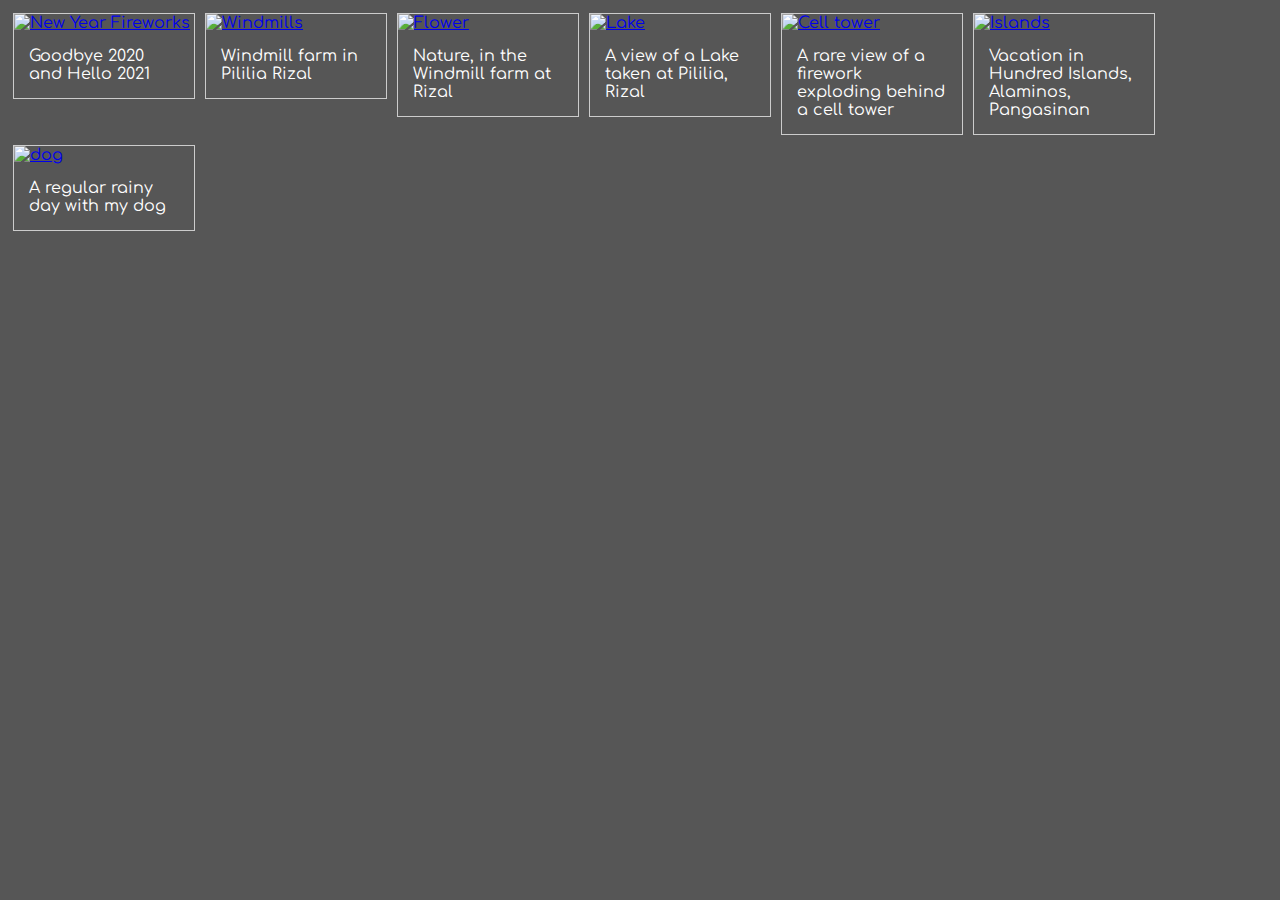
==== gallery.html @ 24565990 "Update gallery.html" ====
<!DOCTYPE html>
<html>
<head>
<link rel="preconnect" href="https://fonts.gstatic.com">
<link href="https://fonts.googleapis.com/css2?family=Comfortaa&display=swap" rel="stylesheet">
<meta charset="UTF-8">
<meta name="viewport" content=" width=device-width, initial-scale=1.0">
<title>My Gallery</title>
<style>
body {
 background-color:#565656;
 color:#ffffff;
 font-family: comfortaa, cursive;
}

div.gallery {
  margin: 5px;
  border: 1px solid #ccc;
  float: left;
  width: 180px;
}

div.gallery:hover {
  border: 1px solid #777;
}

div.mypicture img {
  width: 100%;
  height: auto;
}

div.desc {
  padding: 15px;
  text-align: comfortaa, cursive;
}
</style>
</head>
<body>

<div class="gallery">
  <a target="_blank" href="IMG_20210101_000026_2.jpg">
    <img src="IMG_20210101_000026_2.jpg" alt="New Year Fireworks" width="80%" height="85%">
  </a>
  <div class="desc">Goodbye 2020 and Hello 2021</div>
</div>

<div class="gallery">
  <a target="_blank" href="IMG_20191231_100358.jpg">
    <img src="IMG_20191231_100358.jpg" alt="Windmills" width="80%" height="85%">
  </a>
  <div class="desc">Windmill farm in Pililia Rizal</div>
</div>

<div class="gallery">
  <a target="_blank" href="IMG_20191231_093557.jpg">
    <img src="IMG_20191231_093557.jpg" alt="Flower" width="80%" height="85%">
  </a>
  <div class="desc">Nature, in the Windmill farm at Rizal</div>
</div>

<div class="gallery">
  <a target="_blank" href="IMG_20191231_093146.jpg">
    <img src="IMG_20191231_093146.jpg" alt="Lake" width="80%" height="85%">
  </a>
  <div class="desc">A view of a Lake taken at Pililia, Rizal</div>
</div>

<div class="gallery">
  <a target="_blank" href="IMG_20201231_231529.jpg">
    <img src="IMG_20201231_231529.jpg" alt="Cell tower" width="80%" height="85%">
  </a>
  <div class="desc">A rare view of a firework exploding behind a cell tower</div>
</div>

<div class="gallery">
  <a target="_blank" href="IMG_20200301_081042.jpg">
    <img src="IMG_20200301_081042.jpg" alt="Islands" width="80%" height="85%">
  </a>
  <div class="desc">Vacation in Hundred Islands, Alaminos, Pangasinan</div>
</div>

<div class="gallery">
  <a target="_blank" href="IMG_20201230_124659.jpg">
    <img src="IMG_20201230_124659.jpg" alt="dog" width="80%" height="85%">
  </a>
  <div class="desc">A regular rainy day with my dog</div>
</div>

</body>
</html>
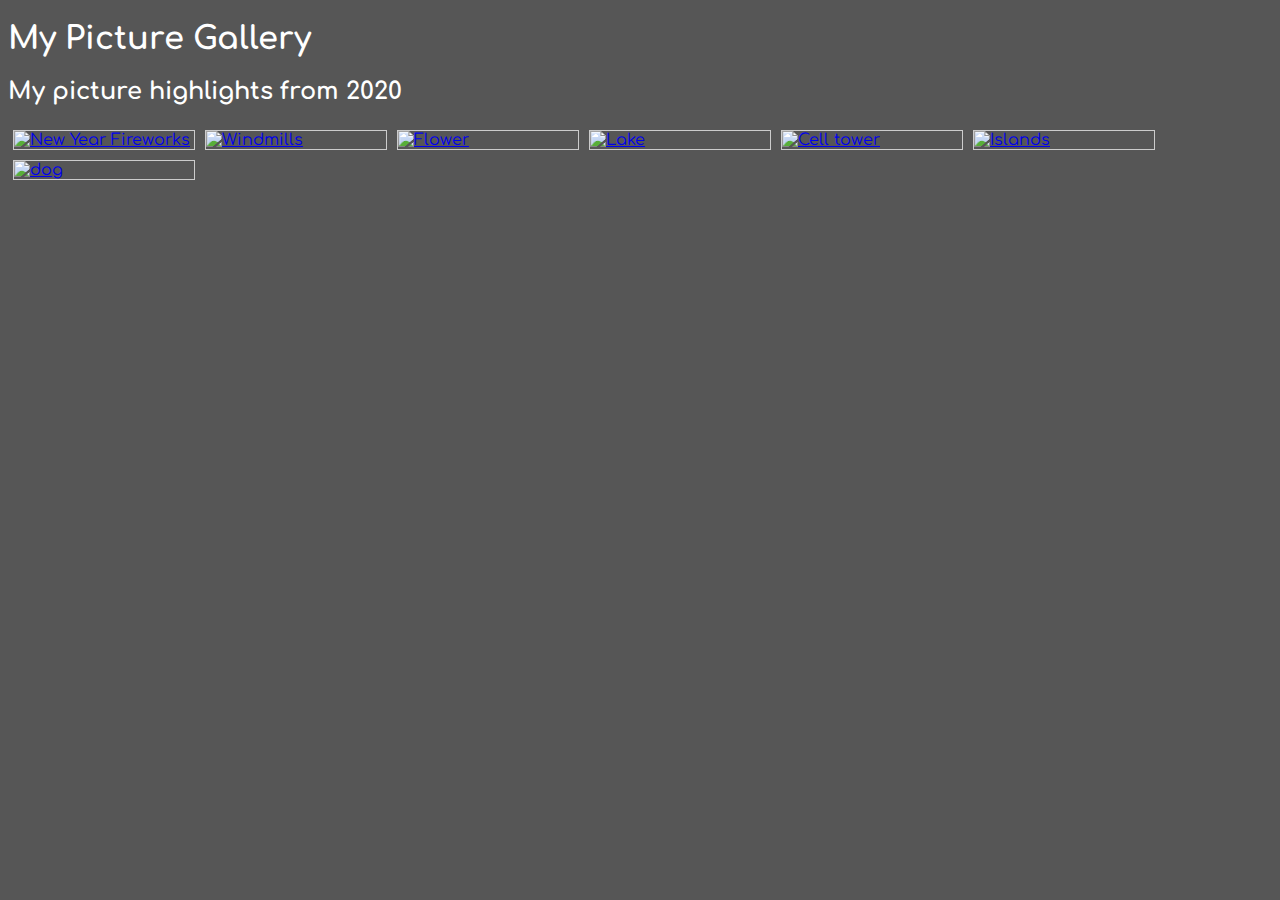
==== commit 656c58e1: "Update gallery.html" ====
--- a/gallery.html
+++ b/gallery.html
@@ -24,66 +24,64 @@
   border: 1px solid #777;
 }
 
-div.mypicture img {
+div.gallery img {
   width: 100%;
   height: auto;
-}
-
-div.desc {
-  padding: 15px;
-  text-align: comfortaa, cursive;
 }
 </style>
 </head>
 <body>
 
+ <h1>My Picture Gallery</h1>
+ <h2>My picture highlights from 2020</h2>
+ 
 <div class="gallery">
   <a target="_blank" href="IMG_20210101_000026_2.jpg">
     <img src="IMG_20210101_000026_2.jpg" alt="New Year Fireworks" width="80%" height="85%">
   </a>
-  <div class="desc">Goodbye 2020 and Hello 2021</div>
+ 
 </div>
 
 <div class="gallery">
   <a target="_blank" href="IMG_20191231_100358.jpg">
     <img src="IMG_20191231_100358.jpg" alt="Windmills" width="80%" height="85%">
   </a>
-  <div class="desc">Windmill farm in Pililia Rizal</div>
+ 
 </div>
 
 <div class="gallery">
   <a target="_blank" href="IMG_20191231_093557.jpg">
     <img src="IMG_20191231_093557.jpg" alt="Flower" width="80%" height="85%">
   </a>
-  <div class="desc">Nature, in the Windmill farm at Rizal</div>
+  
 </div>
 
 <div class="gallery">
   <a target="_blank" href="IMG_20191231_093146.jpg">
     <img src="IMG_20191231_093146.jpg" alt="Lake" width="80%" height="85%">
   </a>
-  <div class="desc">A view of a Lake taken at Pililia, Rizal</div>
+ 
 </div>
 
 <div class="gallery">
   <a target="_blank" href="IMG_20201231_231529.jpg">
     <img src="IMG_20201231_231529.jpg" alt="Cell tower" width="80%" height="85%">
   </a>
-  <div class="desc">A rare view of a firework exploding behind a cell tower</div>
+ 
 </div>
 
 <div class="gallery">
   <a target="_blank" href="IMG_20200301_081042.jpg">
     <img src="IMG_20200301_081042.jpg" alt="Islands" width="80%" height="85%">
   </a>
-  <div class="desc">Vacation in Hundred Islands, Alaminos, Pangasinan</div>
+
 </div>
 
 <div class="gallery">
   <a target="_blank" href="IMG_20201230_124659.jpg">
     <img src="IMG_20201230_124659.jpg" alt="dog" width="80%" height="85%">
   </a>
-  <div class="desc">A regular rainy day with my dog</div>
+  
 </div>
 
 </body>
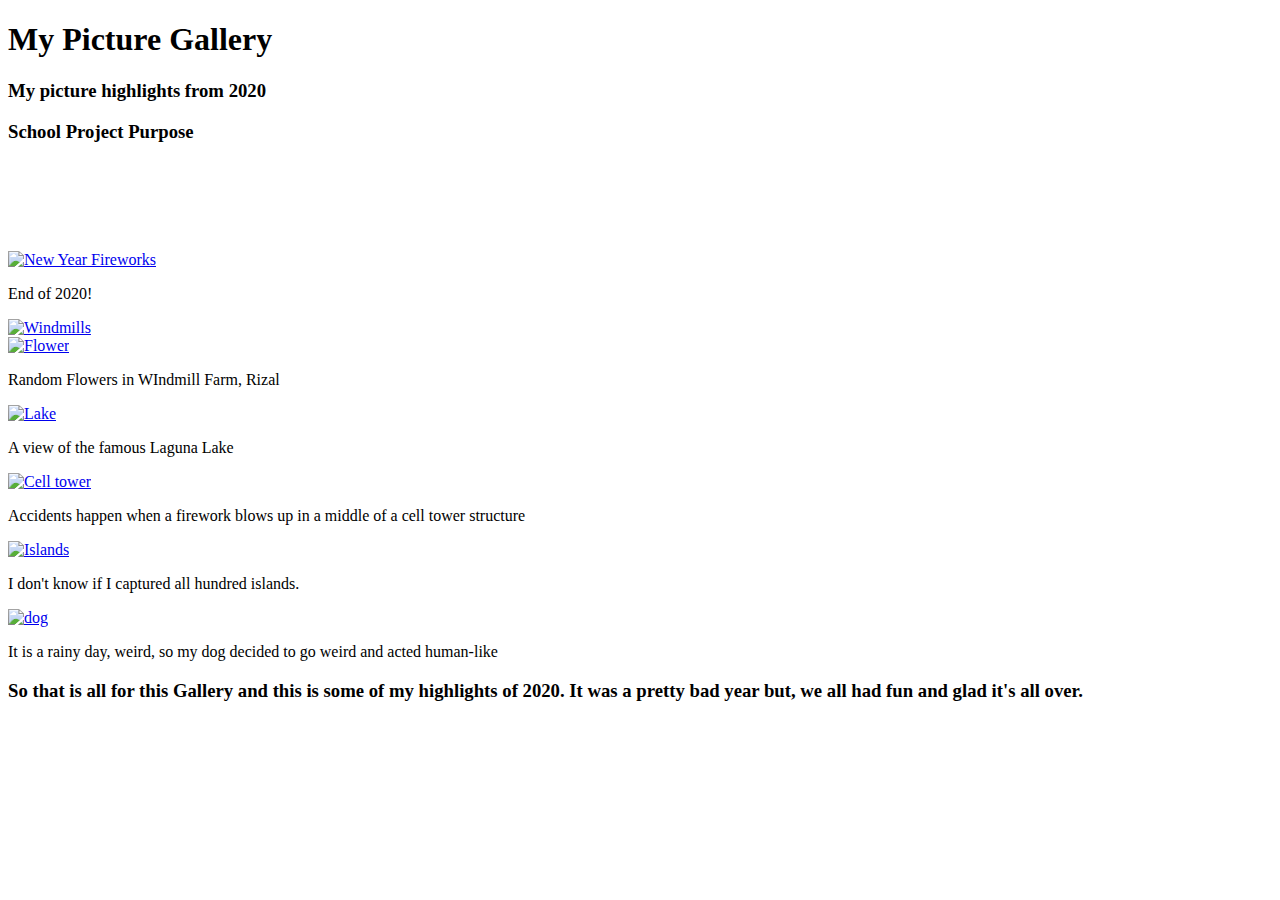
==== commit 27e0ee17: "Update gallery.html" ====
--- a/gallery.html
+++ b/gallery.html
@@ -1,88 +1,80 @@
 <!DOCTYPE html>
 <html>
 <head>
+ <!-- font -->
 <link rel="preconnect" href="https://fonts.gstatic.com">
 <link href="https://fonts.googleapis.com/css2?family=Comfortaa&display=swap" rel="stylesheet">
+ <!-- size idk-->
 <meta charset="UTF-8">
 <meta name="viewport" content=" width=device-width, initial-scale=1.0">
 <title>My Gallery</title>
-<style>
-body {
- background-color:#565656;
- color:#ffffff;
- font-family: comfortaa, cursive;
-}
-
-div.gallery {
-  margin: 5px;
-  border: 1px solid #ccc;
-  float: left;
-  width: 180px;
-}
-
-div.gallery:hover {
-  border: 1px solid #777;
-}
-
-div.gallery img {
-  width: 100%;
-  height: auto;
-}
-</style>
+ <!-- Style CSS -->
+<link rel="stylesheet" href="gallery.css">
 </head>
 <body>
 
+<header>
  <h1>My Picture Gallery</h1>
- <h2>My picture highlights from 2020</h2>
- 
+ <h3>My picture highlights from 2020</h3>
+ <h3>School Project Purpose</h3>
+ </header>
+ <br>
+ <br>
+ <br>
+ <br>
+ <br>
 <div class="gallery">
   <a target="_blank" href="IMG_20210101_000026_2.jpg">
-    <img src="IMG_20210101_000026_2.jpg" alt="New Year Fireworks" width="80%" height="85%">
+    <img src="https://raw.githubusercontent.com/PersonGuyknowsnotech/web-design/main/IMG_20210101_000026_2.jpg" alt="New Year Fireworks">
   </a>
- 
+ <p>End of 2020!</p>
 </div>
 
 <div class="gallery">
   <a target="_blank" href="IMG_20191231_100358.jpg">
-    <img src="IMG_20191231_100358.jpg" alt="Windmills" width="80%" height="85%">
+    <img src="https://raw.githubusercontent.com/PersonGuyknowsnotech/web-design/main/IMG_20191231_100358.jpg" alt="Windmills">
   </a>
  
 </div>
 
 <div class="gallery">
   <a target="_blank" href="IMG_20191231_093557.jpg">
-    <img src="IMG_20191231_093557.jpg" alt="Flower" width="80%" height="85%">
+    <img src="https://raw.githubusercontent.com/PersonGuyknowsnotech/web-design/main/IMG_20191231_093557.jpg" alt="Flower">
   </a>
-  
+  <p>Random Flowers in WIndmill Farm, Rizal</p>
 </div>
 
 <div class="gallery">
   <a target="_blank" href="IMG_20191231_093146.jpg">
-    <img src="IMG_20191231_093146.jpg" alt="Lake" width="80%" height="85%">
+    <img src="https://raw.githubusercontent.com/PersonGuyknowsnotech/web-design/main/IMG_20191231_093146.jpg" alt="Lake">
   </a>
- 
+ <p>A view of the famous Laguna Lake</p>
 </div>
 
 <div class="gallery">
   <a target="_blank" href="IMG_20201231_231529.jpg">
-    <img src="IMG_20201231_231529.jpg" alt="Cell tower" width="80%" height="85%">
+    <img src="https://raw.githubusercontent.com/PersonGuyknowsnotech/web-design/main/IMG_20201231_231529.jpg" alt="Cell tower">
   </a>
- 
+ <p>Accidents happen when a firework blows up in a middle of a cell tower structure</p>
 </div>
 
 <div class="gallery">
   <a target="_blank" href="IMG_20200301_081042.jpg">
-    <img src="IMG_20200301_081042.jpg" alt="Islands" width="80%" height="85%">
+    <img src="https://raw.githubusercontent.com/PersonGuyknowsnotech/web-design/main/IMG_20200301_081042.jpg" alt="Islands">
   </a>
-
+<p>I don't know if I captured all hundred islands. 
 </div>
 
 <div class="gallery">
   <a target="_blank" href="IMG_20201230_124659.jpg">
-    <img src="IMG_20201230_124659.jpg" alt="dog" width="80%" height="85%">
+    <img src="https://raw.githubusercontent.com/PersonGuyknowsnotech/web-design/main/IMG_20201230_124659.jpg" alt="dog">
   </a>
-  
+      <p>It is a rainy day, weird, so my dog decided to go weird and acted human-like</p>
 </div>
+
+<footer>
+<h3><b>So that is all for this Gallery and this is some of my highlights of 2020. It was a pretty bad year but, we all had fun and glad it's all over.<b></h3>
+</footer>
 
 </body>
 </html>
